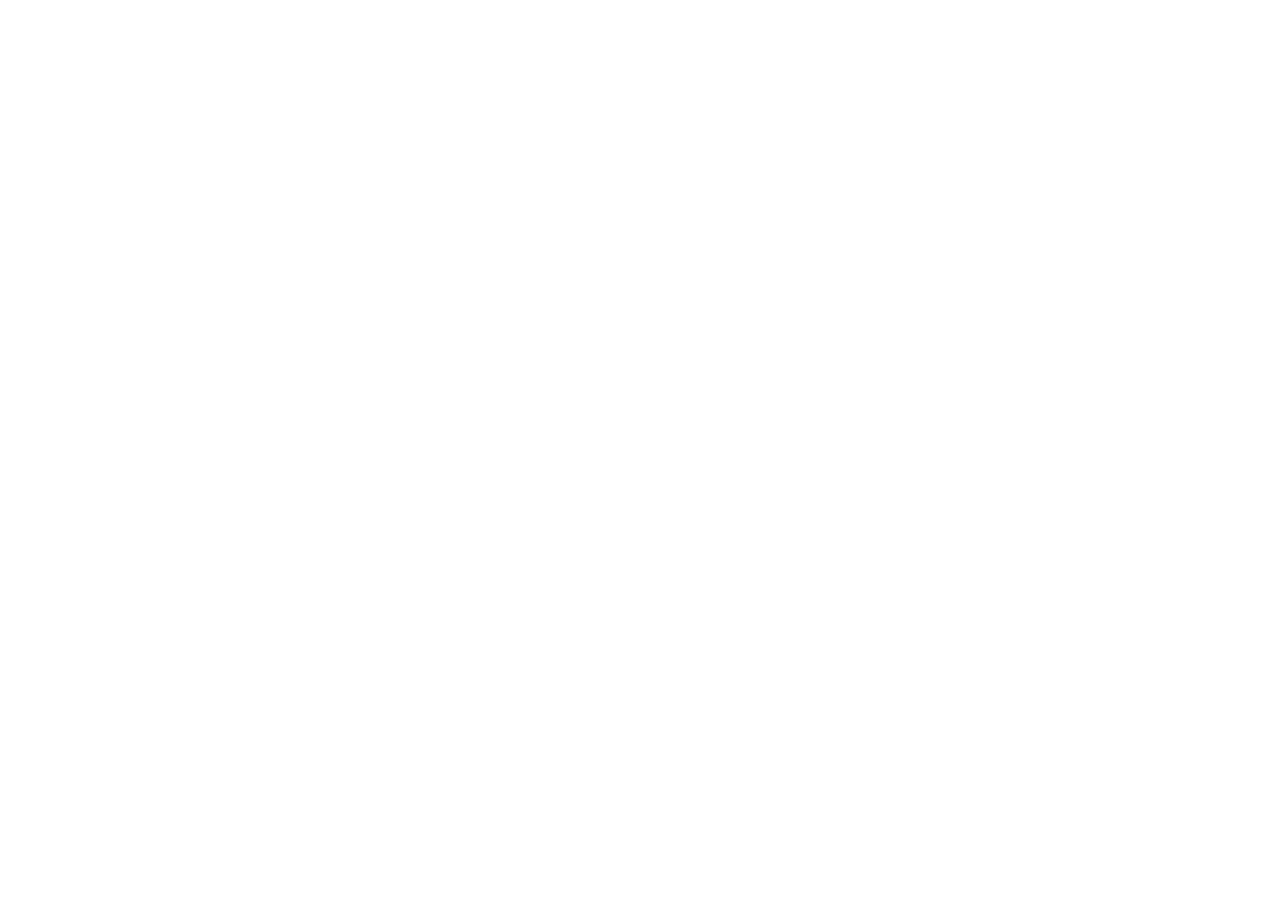
==== index.html @ 67198a96 "Add files via upload" ====
<!DOCTYPE html>
<html lang="en">
<head>
    <meta charset="UTF-8">
    <meta name="viewport" content="width=device-width, initial-scale=1.0">
    <title>Document</title>
</head>
<body>
    <meta http-equiv="refresh" content="0; url=https://repo.github.io/folder/index.html">
</body>
</html>
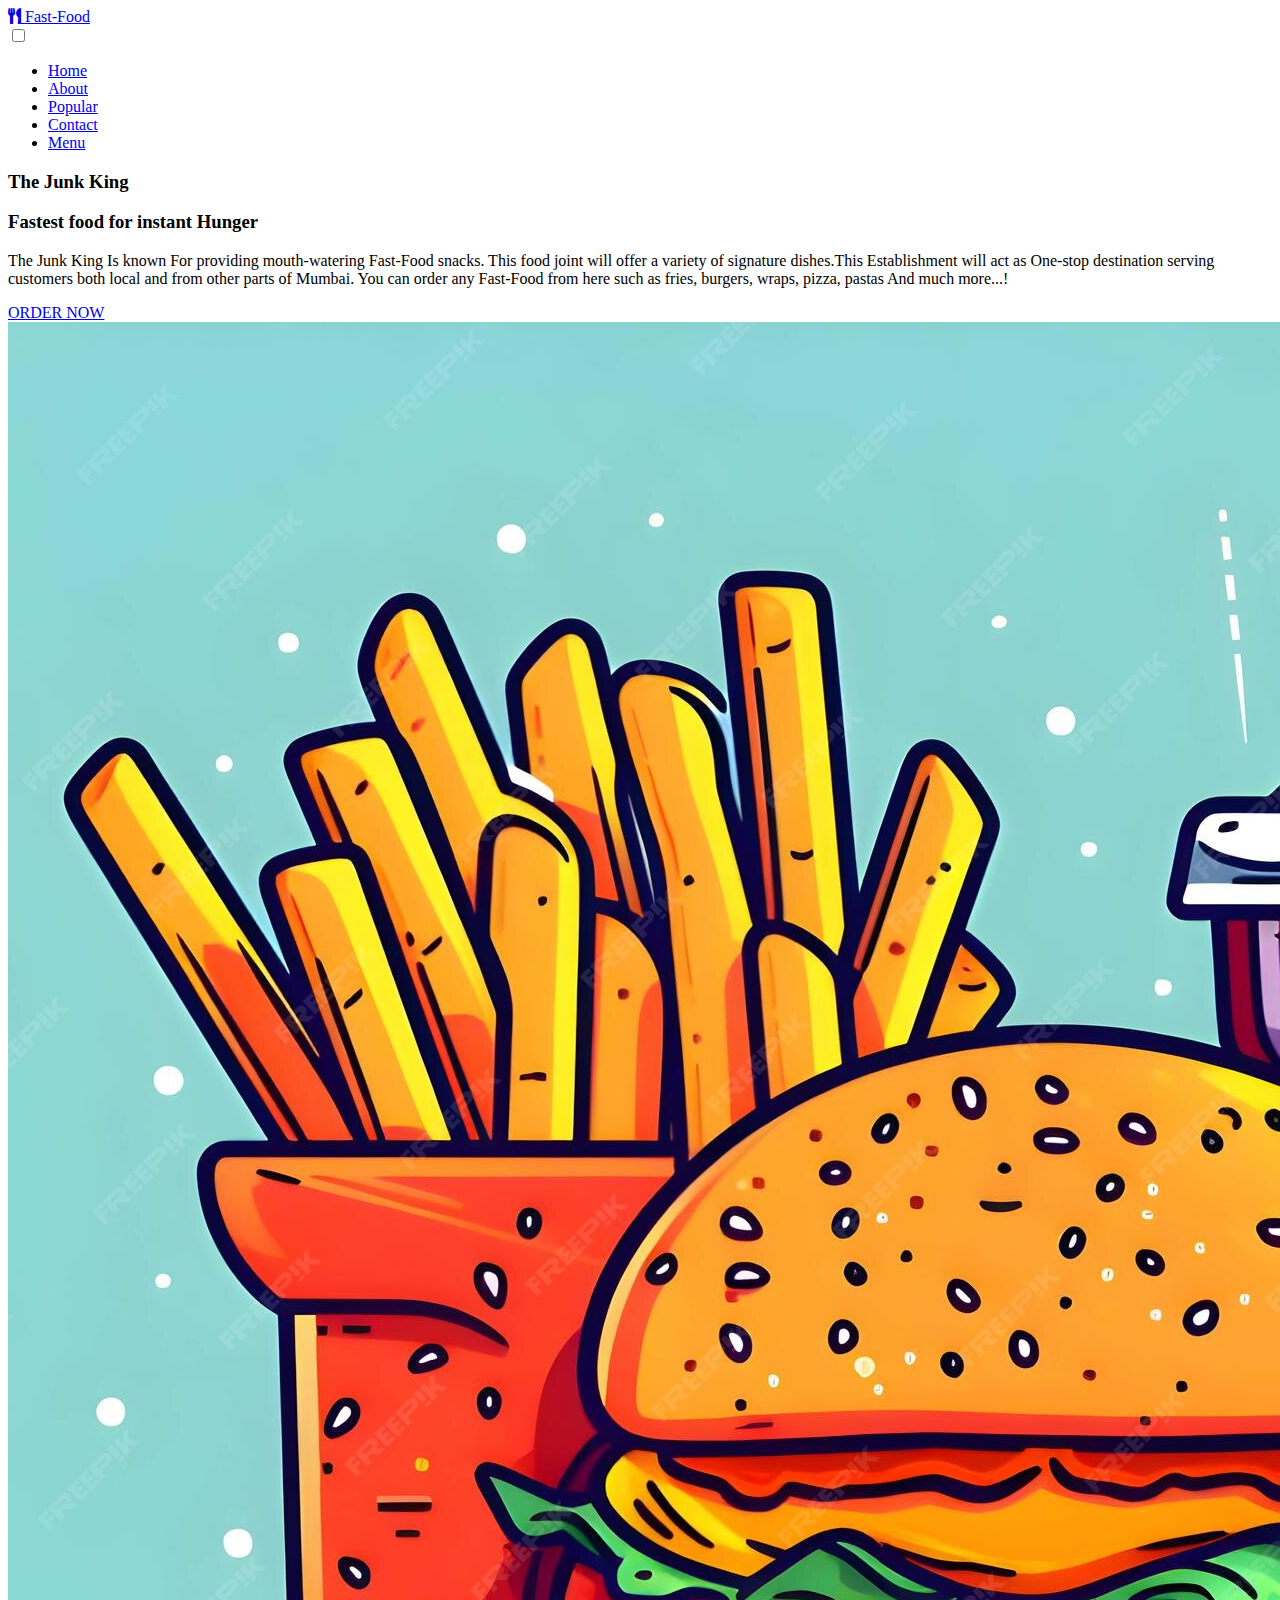
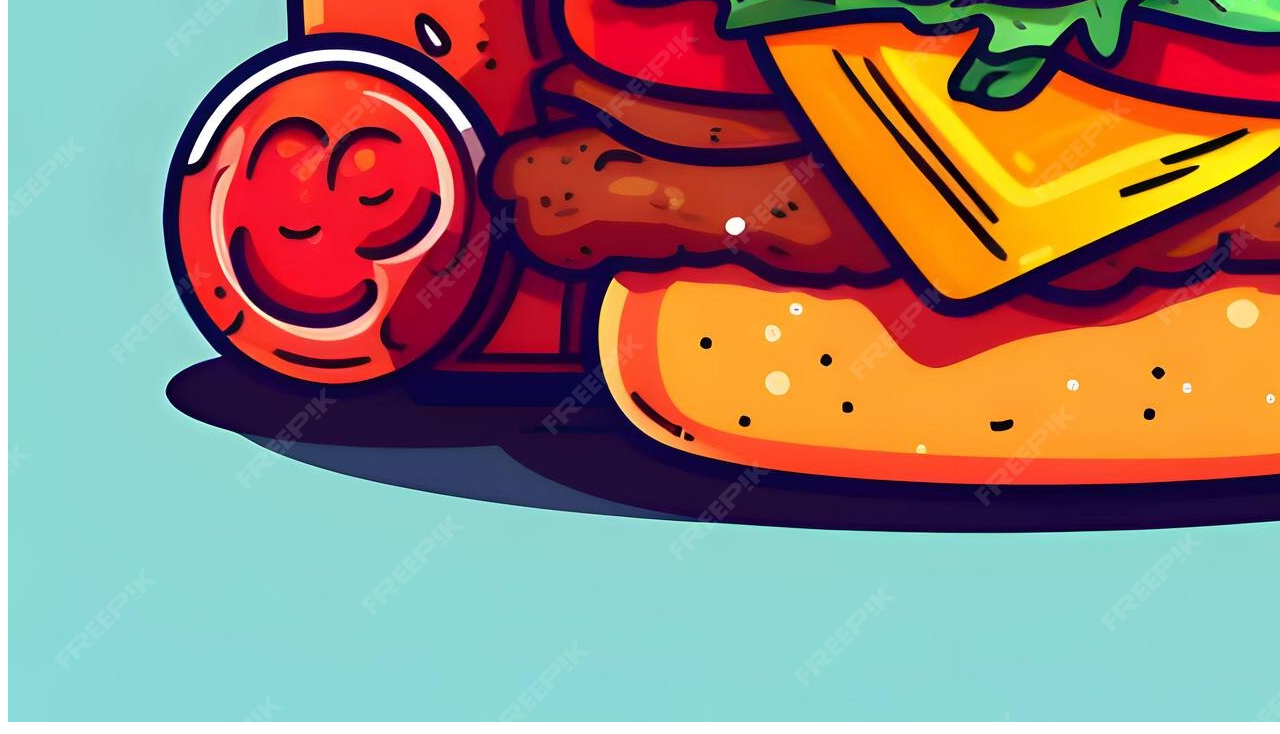
==== commit e27e8a90: "Update index.html" ====
--- a/index.html
+++ b/index.html
@@ -6,6 +6,6 @@
     <title>Document</title>
 </head>
 <body>
-    <meta http-equiv="refresh" content="0; url=https://repo.github.io/folder/index.html">
+    <meta http-equiv="refresh" content="0; url=https://falak02.github.io/PRODIGY_WD_01/Task 1/index.html">
 </body>
-</html>+</html>
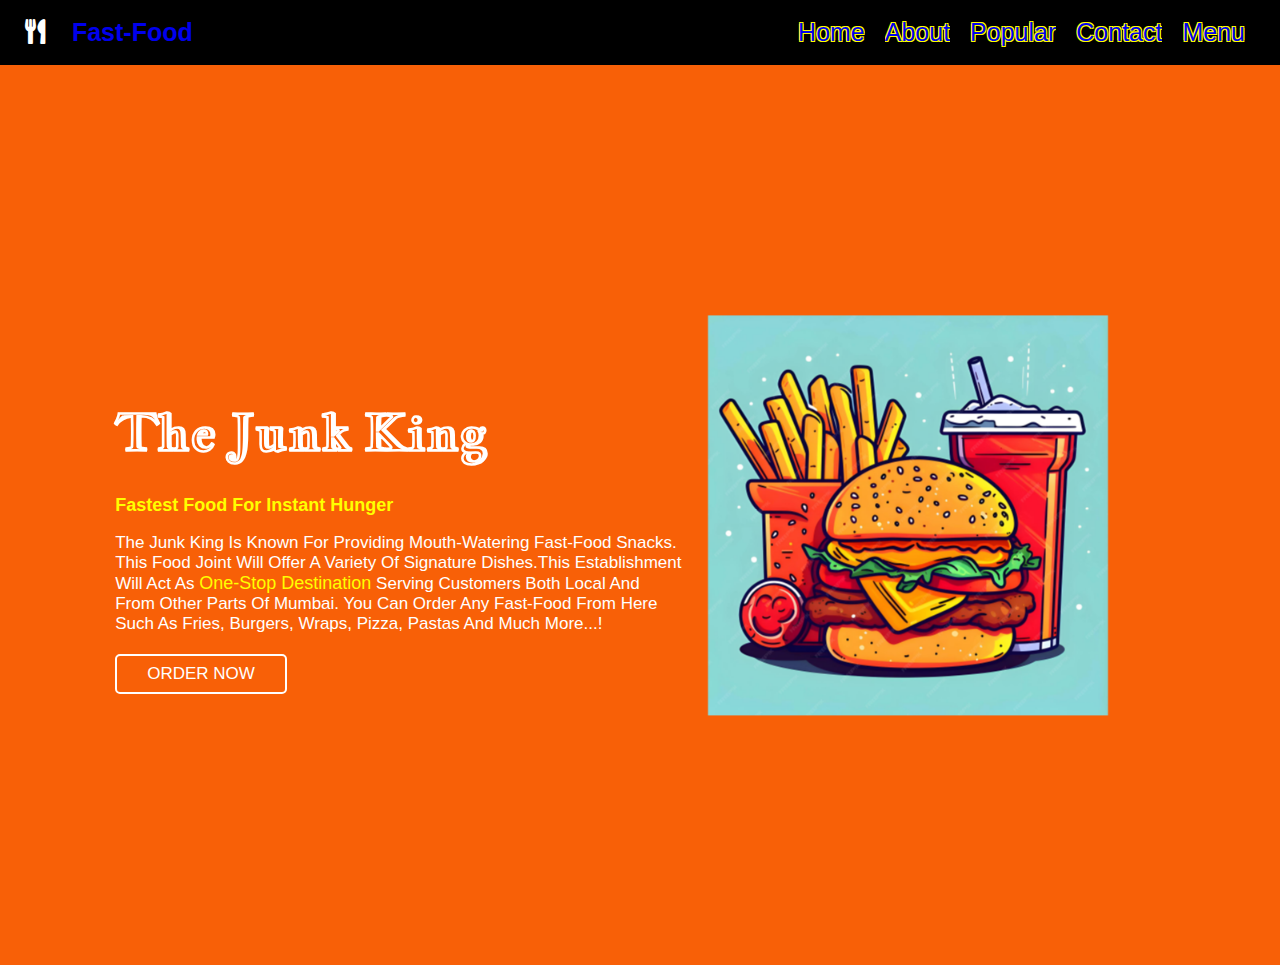
==== commit a4e91b14: "Update index.html" ====
--- a/index.html
+++ b/index.html
@@ -6,6 +6,6 @@
     <title>Document</title>
 </head>
 <body>
-    <meta http-equiv="refresh" content="0; url=https://falak02.github.io/PRODIGY_WD_01/Task 1/index.html">
+    <meta http-equiv="refresh" content="0; url=https://Falak02.github.io/PRODIGY_WD_01/Taskone/index.html">
 </body>
 </html>
